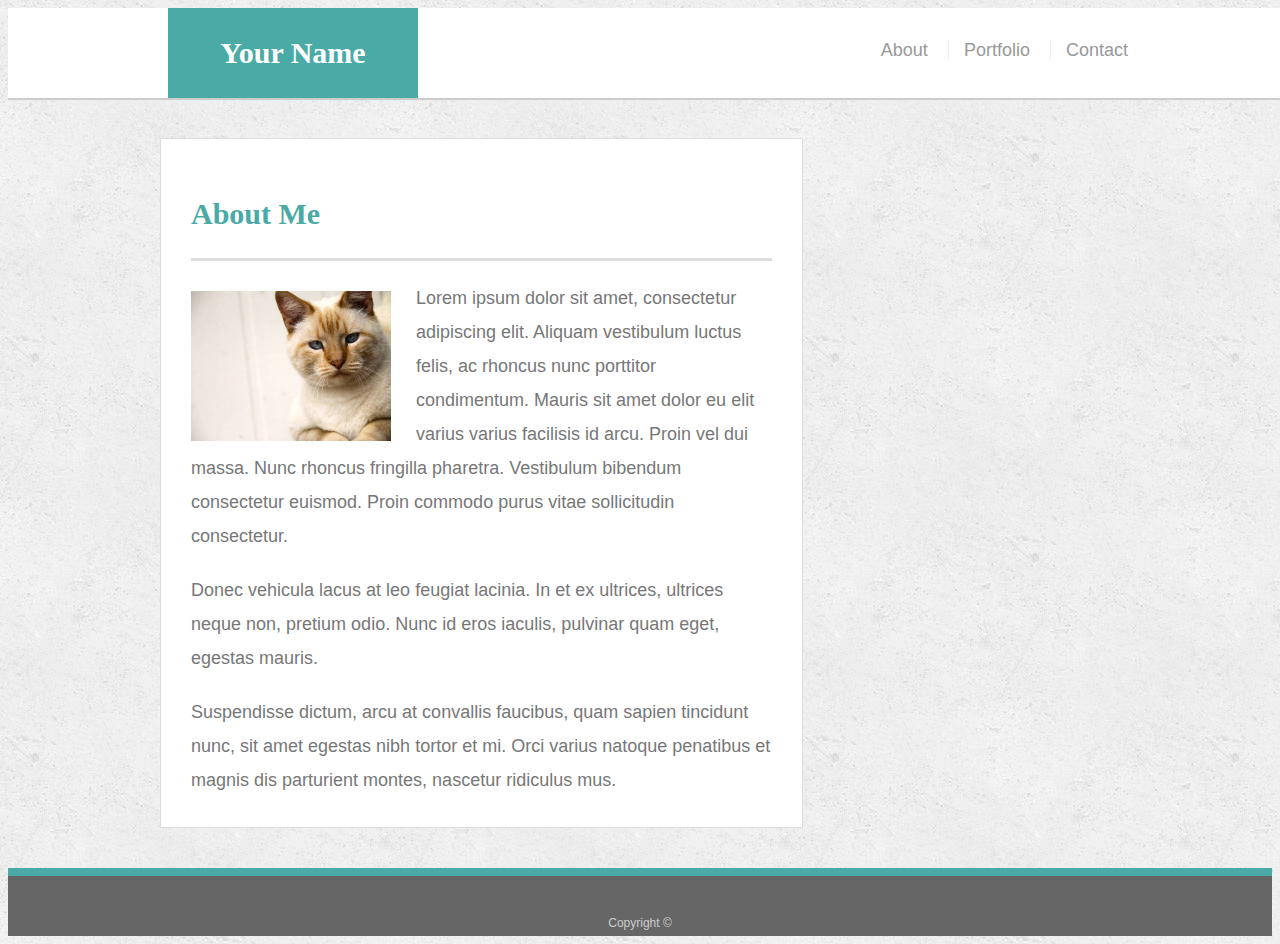
==== index.html @ c59edeef "index.html" ====
<!doctype html>
<html lang="en-us">

<head>
  <meta charset="UTF-8">
  <title>About | Your Name</title>
  <link rel="stylesheet" type="text/css" href="assets/css/style.css">
  <meta name="viewport" content="width=device-width, initial-scale=1.0">
</head>

<body>

  <header id="masthead">
    <div class="container">
      <a href="index.html" id="logo">Your Name</a>
      <nav>
        <a href="index.html">About</a>
        <a href="portfolio.html">Portfolio</a>
        <a href="contact.html">Contact</a>
      </nav>
    </div>
  </header>

  <div id="main-container" class="container">
    <section class="main-section">
      <h1>About Me</h1>

      <img src="assets/images/cat.jpg" class="auth-image" alt="Your Name">

      <p>Lorem ipsum dolor sit amet, consectetur adipiscing elit. Aliquam vestibulum luctus felis, ac rhoncus nunc porttitor condimentum. Mauris sit amet dolor eu elit varius varius facilisis id arcu. Proin vel dui massa. Nunc rhoncus fringilla pharetra. Vestibulum bibendum consectetur euismod. Proin commodo purus vitae sollicitudin consectetur.</p>

      <p>Donec vehicula lacus at leo feugiat lacinia. In et ex ultrices, ultrices neque non, pretium odio. Nunc id eros iaculis, pulvinar quam eget, egestas mauris.</p>

      <p>Suspendisse dictum, arcu at convallis faucibus, quam sapien tincidunt nunc, sit amet egestas nibh tortor et mi. Orci varius natoque penatibus et magnis dis parturient montes, nascetur ridiculus mus.</p>

    </section>

  </div>

  <footer>
    <div class="container">
      Copyright &copy; 
    </div>
  </footer>
</body>

</html>
---- assets/css/style.css ----
body {
  font-family: Arial, "Helvetica Neue", Helvetica, sans-serif;
  font-size: 18px;
  line-height: 34px;
  color: #777777;
  background: url("../images/concrete_seamless.png");
}

* {
  box-sizing: border-box;
}

/* general */

.container {
  width: 100%;
  max-width: 960px;
  margin: 0 auto;
  clear: both;
}

h1,
h2,
h3,
p {
  margin-bottom: 20px;
}

p:last-child {
  margin-bottom: 0;
}

h1,
h2,
h3 {
  font-family: Georgia, Times, "Times New Roman", serif;
  font-weight: 700;
  color: #4aaaa5;
}

h1 {
  padding-bottom: 20px;
  font-size: 30px;
  line-height: 49px;
  border-bottom: 3px solid #dddddd;
}

h2,
h3 {
  font-size: 22px;
}

/* header */

#masthead {
  position: fixed;
  z-index: 99;
  width: 100%;
  margin: 0 0 30px;
  overflow: auto;
  color: #ffffff;
  background: #ffffff;
  border-bottom: 2px solid #cccccc;
}

#logo {
  float: left;
  width: 250px;
  height: 90px;
  font-family: Georgia, Times, "Times New Roman", serif;
  font-size: 30px;
  font-weight: 700;
  line-height: 90px;
  color: #ffffff;
  text-align: center;
  text-decoration: none;
  background: #4aaaa5;
}

nav {
  float: right;
  margin-top: 25px;
}

nav a {
  display: inline-block;
  padding-left: 15px;
  margin-left: 15px;
  line-height: 18px;
  color: #999;
  text-decoration: none;
  border-left: 1px solid #efefef;
}

nav a:first-child {
  border-left: 0 none;
}

/* footer */

footer {
  padding: 30px 0;
  clear: both;
  font-size: 12px;
  color: #ffffff;
  color: #cccccc;
  text-align: center;
  background: #666666;
  border-top: 8px solid #4aaaa5;
  height: 50px;
}

h3, h2 {
  padding-bottom: 20px;
  margin-bottom: 15px;
  line-height: 22px;
  border-bottom: 2px solid #eeeeee;
}

/* main */

#main-container {
  padding-top: 130px;
  min-height: calc(100vh - 70px);
  width: 100%;
}

.main-section {
  float: left;
  width: 67%;
  max-width: 960px;
  padding: 30px;
  margin: 0 0 40px;
  background: #ffffff;
  border: 1px solid #dddddd;
}

/* portfolio page */

.work {
  position: relative;
  float: left;
  width: 274px;
  margin: 20px 0 25px;
  overflow: auto;
}

.work:nth-child(even) {
  margin-right: 40px;
}

.work img {
  width: 100%;
  border: 0 none;
  opacity: 0.8;
}

.work h3 {
  position: absolute;
  bottom: 20px;
  width: 100%;
  padding: 15px;
  margin-bottom: 0;
  font-weight: 300;
  line-height: 30px;
  color: #ffffff;
  text-align: center;
  background: #4aaaa5;
  border-bottom: 0;
}

.auth-image {
  float: left;
  width: 200px;
  height: auto;
  margin-top: 10px;
  margin-right: 25px;
}

/* contact page */

#contact-form ul {
  margin-bottom: 20px;
}

#contact-form li {
  margin-bottom: 10px;
}

label,
input[type=text],
input[type=email],
textarea {
  display: block;
  width: 100%;
}

input[type=text],
input[type=email],
textarea {
  height: 35px;
  padding: 0 10px;
  font-size: 14px;
  border: 1px solid #dddddd;
}

textarea {
  height: 200px;
}

input[type=submit] {
  padding: 10px 30px;
  font-size: 18px;
  color: #ffffff;
  cursor: pointer;
  background: #4aaaa5;
  border: 0 none;
}
@media screen and (max-width: 980px) {
  .main-section {width: 100%;}
}

@media (max-width: 768px) {
  .auth-image {
    width: 50%;
  }
  nav{
    margin-right: 25px;
  }
}


@media (max-width: 640px) {
   .auth-image{
     width:100%;
     float: none;
  } 
  #logo{
    width: 100%;
  }
  nav{
    float: none;
    text-align: center;
  }
 }
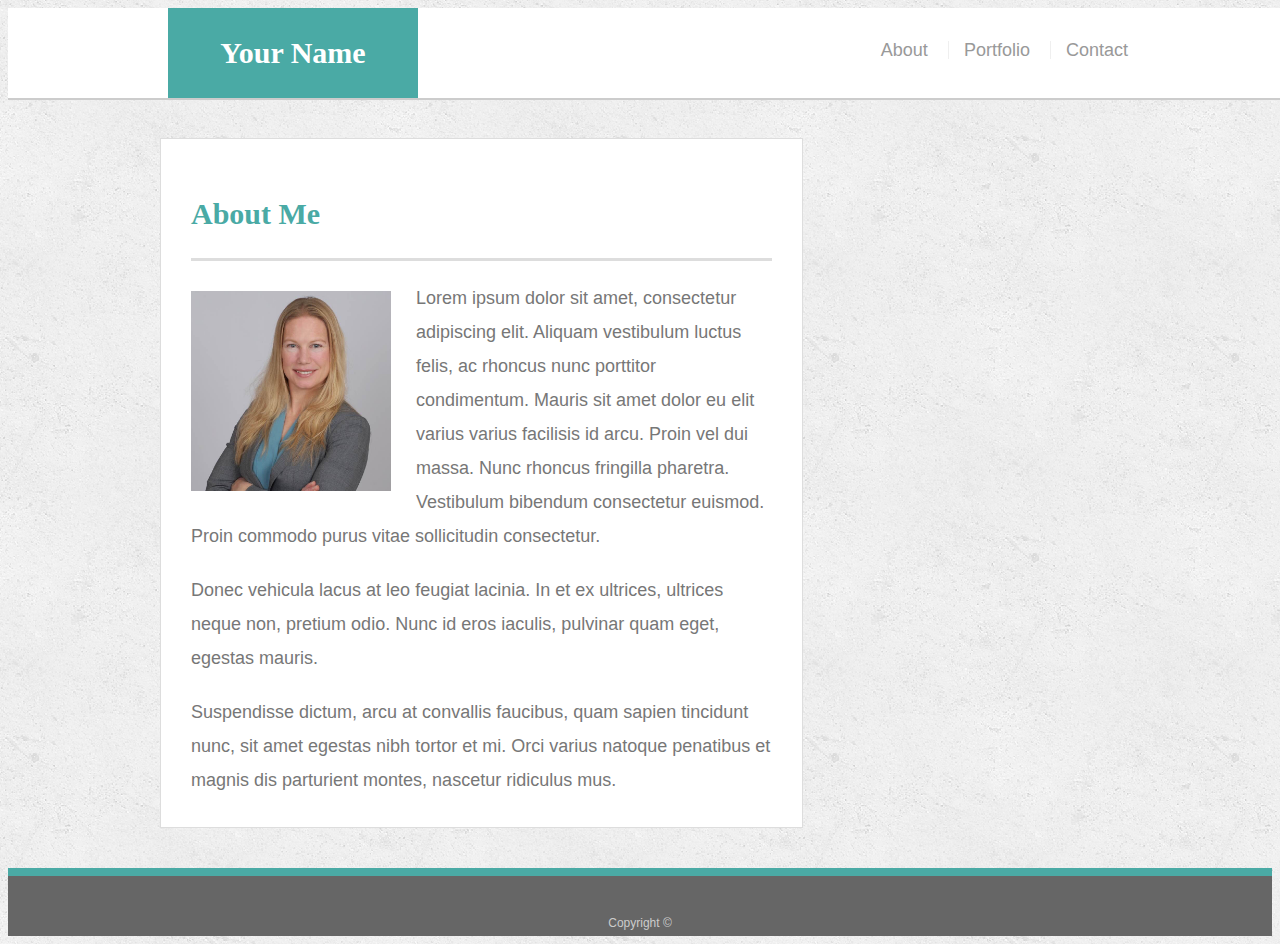
==== commit e7db0de2: "added Headshot" ====
--- a/index.html
+++ b/index.html
@@ -25,13 +25,18 @@
     <section class="main-section">
       <h1>About Me</h1>
 
-      <img src="assets/images/cat.jpg" class="auth-image" alt="Your Name">
+      <img src="assets/images/Headshot.jpg" class="auth-image" alt="Your Name">
 
-      <p>Lorem ipsum dolor sit amet, consectetur adipiscing elit. Aliquam vestibulum luctus felis, ac rhoncus nunc porttitor condimentum. Mauris sit amet dolor eu elit varius varius facilisis id arcu. Proin vel dui massa. Nunc rhoncus fringilla pharetra. Vestibulum bibendum consectetur euismod. Proin commodo purus vitae sollicitudin consectetur.</p>
+      <p>Lorem ipsum dolor sit amet, consectetur adipiscing elit. Aliquam vestibulum luctus felis, ac rhoncus nunc
+        porttitor condimentum. Mauris sit amet dolor eu elit varius varius facilisis id arcu. Proin vel dui massa. Nunc
+        rhoncus fringilla pharetra. Vestibulum bibendum consectetur euismod. Proin commodo purus vitae sollicitudin
+        consectetur.</p>
 
-      <p>Donec vehicula lacus at leo feugiat lacinia. In et ex ultrices, ultrices neque non, pretium odio. Nunc id eros iaculis, pulvinar quam eget, egestas mauris.</p>
+      <p>Donec vehicula lacus at leo feugiat lacinia. In et ex ultrices, ultrices neque non, pretium odio. Nunc id eros
+        iaculis, pulvinar quam eget, egestas mauris.</p>
 
-      <p>Suspendisse dictum, arcu at convallis faucibus, quam sapien tincidunt nunc, sit amet egestas nibh tortor et mi. Orci varius natoque penatibus et magnis dis parturient montes, nascetur ridiculus mus.</p>
+      <p>Suspendisse dictum, arcu at convallis faucibus, quam sapien tincidunt nunc, sit amet egestas nibh tortor et
+        mi. Orci varius natoque penatibus et magnis dis parturient montes, nascetur ridiculus mus.</p>
 
     </section>
 
@@ -39,9 +44,9 @@
 
   <footer>
     <div class="container">
-      Copyright &copy; 
+      Copyright &copy;
     </div>
   </footer>
 </body>
 
-</html>
+</html>--- a/assets/css/style.css
+++ b/assets/css/style.css
@@ -140,7 +140,7 @@
 .work {
   position: relative;
   float: left;
-  width: 274px;
+  width: calc(50% - 20px);
   margin: 20px 0 25px;
   overflow: auto;
 }
@@ -218,9 +218,10 @@
 }
 @media screen and (max-width: 980px) {
   .main-section {width: 100%;}
-}
-
-@media (max-width: 768px) {
+
+}
+
+@media screen and (max-width: 768px) {
   .auth-image {
     width: 50%;
   }
@@ -230,7 +231,7 @@
 }
 
 
-@media (max-width: 640px) {
+@media screen and (max-width: 640px) {
    .auth-image{
      width:100%;
      float: none;
@@ -242,4 +243,13 @@
     float: none;
     text-align: center;
   }
- }+  .work{ 
+    width: 100%;
+  }
+  #main-container {
+    padding-top: 0;
+  }
+  #masthead {
+    position: static;
+ }
+}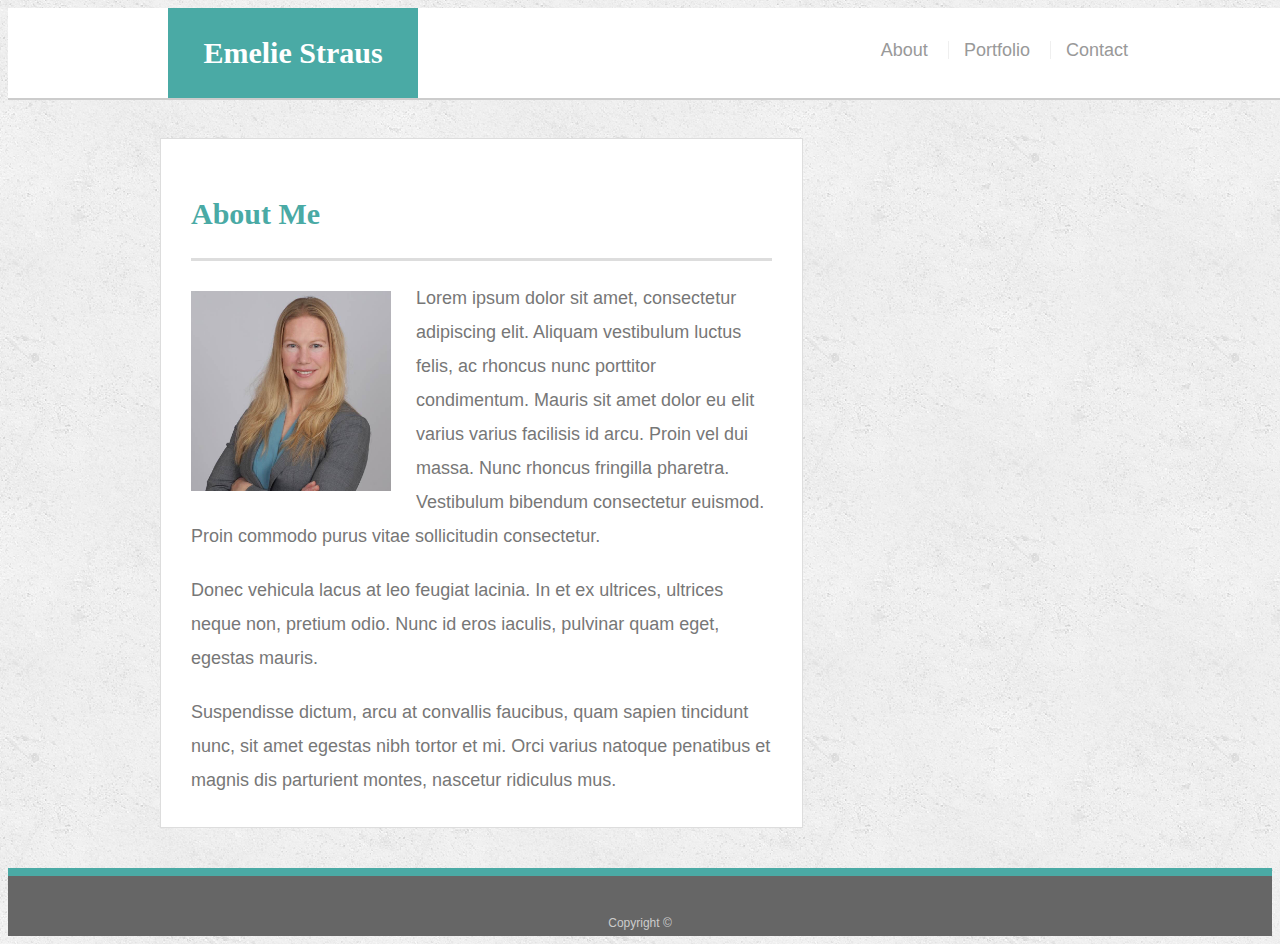
==== commit 6df2a2e3: "Name2" ====
--- a/index.html
+++ b/index.html
@@ -3,7 +3,7 @@
 
 <head>
   <meta charset="UTF-8">
-  <title>About | Your Name</title>
+  <title>About | Emelie Straus</title>
   <link rel="stylesheet" type="text/css" href="assets/css/style.css">
   <meta name="viewport" content="width=device-width, initial-scale=1.0">
 </head>
@@ -12,7 +12,7 @@
 
   <header id="masthead">
     <div class="container">
-      <a href="index.html" id="logo">Your Name</a>
+      <a href="index.html" id="logo">Emelie Straus</a>
       <nav>
         <a href="index.html">About</a>
         <a href="portfolio.html">Portfolio</a>
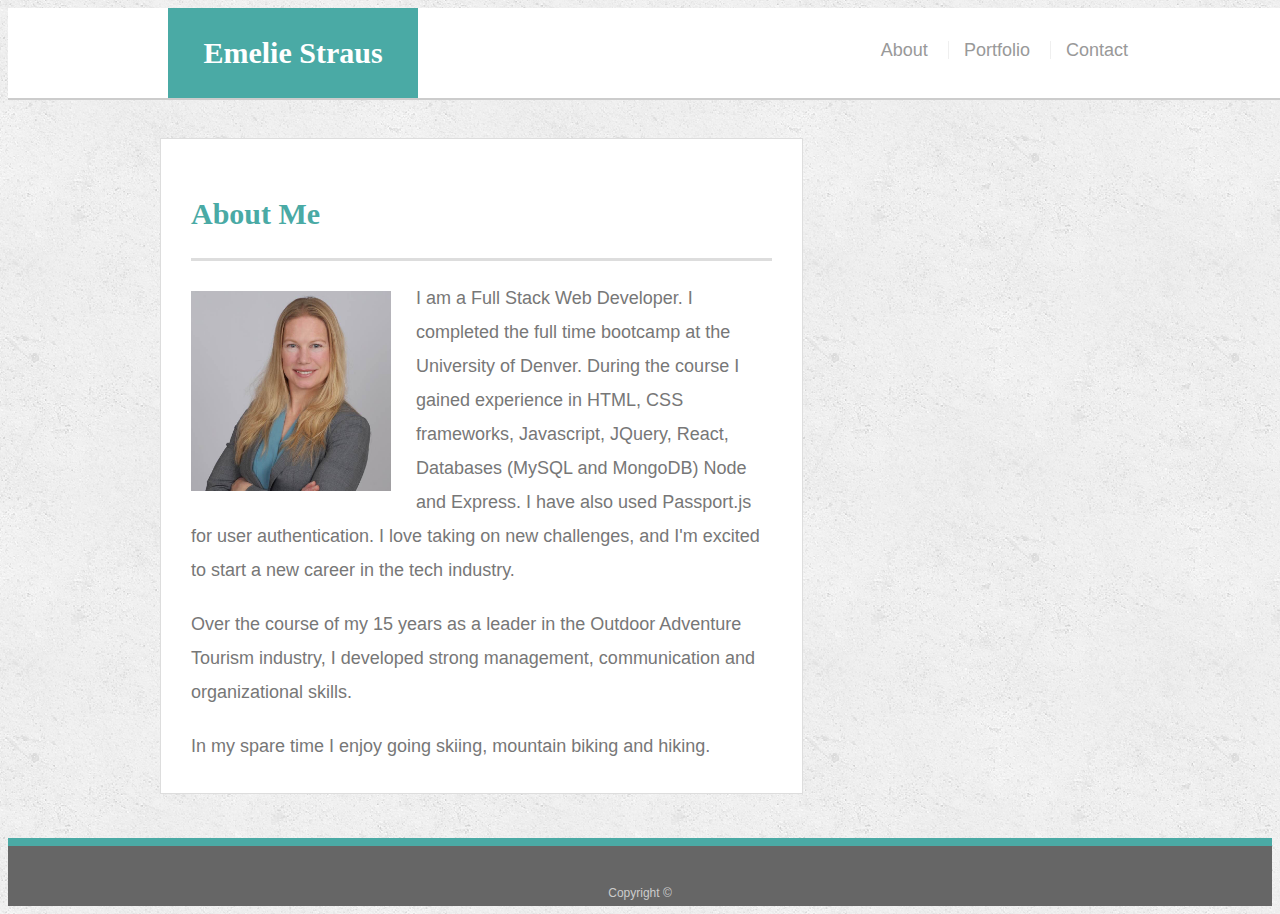
==== commit ef32cb7c: "About me text" ====
--- a/index.html
+++ b/index.html
@@ -27,16 +27,12 @@
 
       <img src="assets/images/Headshot.jpg" class="auth-image" alt="Your Name">
 
-      <p>Lorem ipsum dolor sit amet, consectetur adipiscing elit. Aliquam vestibulum luctus felis, ac rhoncus nunc
-        porttitor condimentum. Mauris sit amet dolor eu elit varius varius facilisis id arcu. Proin vel dui massa. Nunc
-        rhoncus fringilla pharetra. Vestibulum bibendum consectetur euismod. Proin commodo purus vitae sollicitudin
-        consectetur.</p>
+      <p>I am a Full Stack Web Developer. I completed the full time bootcamp at the University of Denver. During the course I gained experience in HTML, CSS frameworks, Javascript, JQuery, React, Databases (MySQL and MongoDB) Node and Express. I have also used Passport.js for user authentication. 
+        I love taking on new challenges, and I'm excited to start a new career in the tech industry.</p>
+        
+      <p>Over the course of my 15 years as a leader in the Outdoor Adventure Tourism industry, I developed strong management, communication and organizational skills.</p>
 
-      <p>Donec vehicula lacus at leo feugiat lacinia. In et ex ultrices, ultrices neque non, pretium odio. Nunc id eros
-        iaculis, pulvinar quam eget, egestas mauris.</p>
-
-      <p>Suspendisse dictum, arcu at convallis faucibus, quam sapien tincidunt nunc, sit amet egestas nibh tortor et
-        mi. Orci varius natoque penatibus et magnis dis parturient montes, nascetur ridiculus mus.</p>
+      <p>In my spare time I enjoy going skiing, mountain biking and hiking.</p>
 
     </section>
 
--- a/assets/css/style.css
+++ b/assets/css/style.css
@@ -252,4 +252,12 @@
   #masthead {
     position: static;
  }
+ 
+}
+.work h3 {
+  margin-bottom: 8px;
+}
+.work img {
+  height: 170px;
+  object-fit: cover;
 }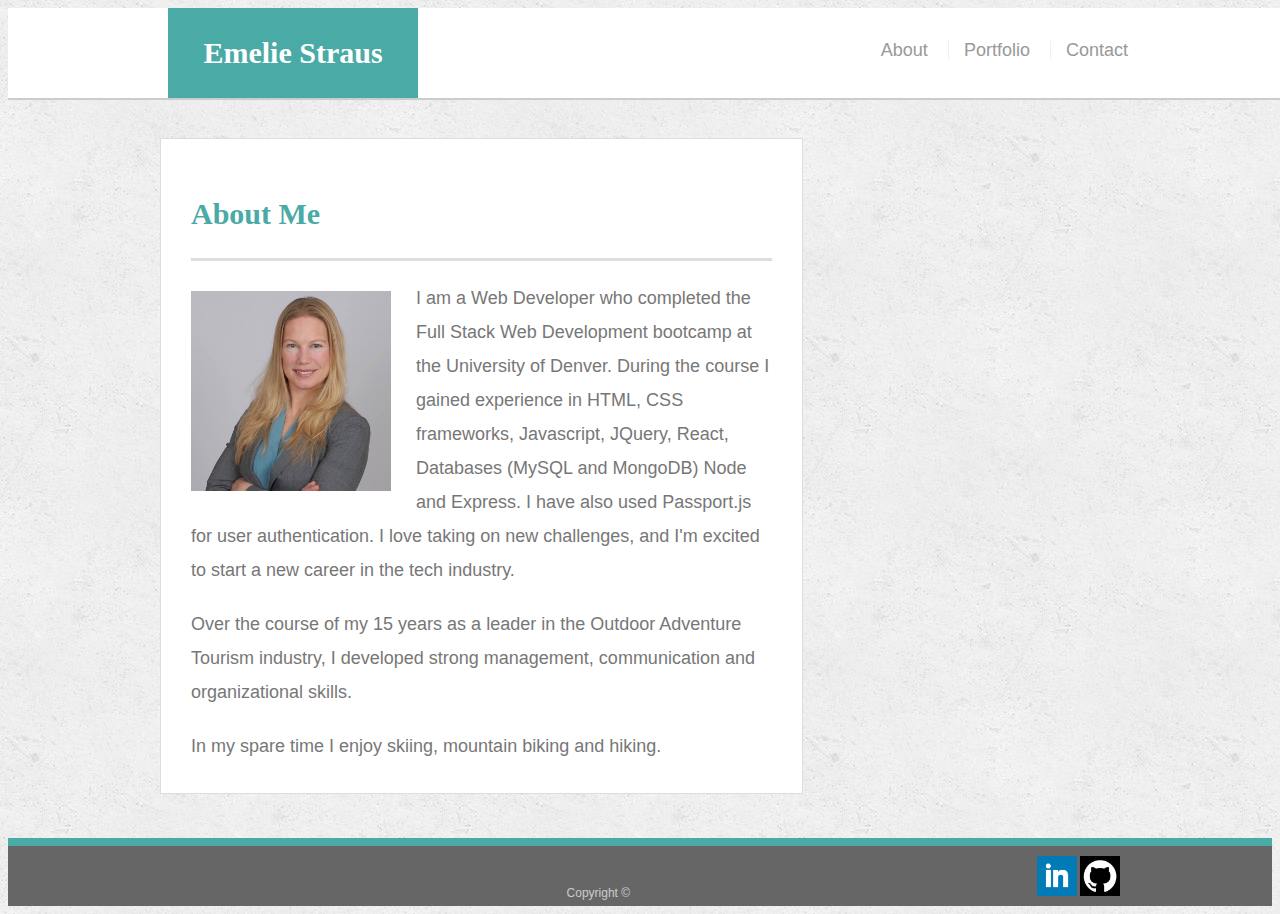
==== commit 011f8d07: "added links to github and Linkedin" ====
--- a/index.html
+++ b/index.html
@@ -27,12 +27,12 @@
 
       <img src="assets/images/Headshot.jpg" class="auth-image" alt="Your Name">
 
-      <p>I am a Full Stack Web Developer. I completed the full time bootcamp at the University of Denver. During the course I gained experience in HTML, CSS frameworks, Javascript, JQuery, React, Databases (MySQL and MongoDB) Node and Express. I have also used Passport.js for user authentication. 
+      <p>I am a Web Developer who completed the Full Stack Web Development bootcamp at the University of Denver. During the course I gained experience in HTML, CSS frameworks, Javascript, JQuery, React, Databases (MySQL and MongoDB) Node and Express. I have also used Passport.js for user authentication. 
         I love taking on new challenges, and I'm excited to start a new career in the tech industry.</p>
         
       <p>Over the course of my 15 years as a leader in the Outdoor Adventure Tourism industry, I developed strong management, communication and organizational skills.</p>
 
-      <p>In my spare time I enjoy going skiing, mountain biking and hiking.</p>
+      <p>In my spare time I enjoy skiing, mountain biking and hiking.</p>
 
     </section>
 
@@ -41,6 +41,10 @@
   <footer>
     <div class="container">
       Copyright &copy;
+      <div id="footerLinkContainer">
+        <a href="https://www.linkedin.com/in/emeliestraus/" target="_blank"><img class="footerLinks" src="assets/images/linkedin.png" alt="Linkedin"></a>
+        <a href="https://github.com/mlebjork/" target="_blank"><img class="footerLinks" src="assets/images/Github.png" alt="Github"></a>
+      </div>
     </div>
   </footer>
 </body>
--- a/assets/css/style.css
+++ b/assets/css/style.css
@@ -260,4 +260,11 @@
 .work img {
   height: 170px;
   object-fit: cover;
+}
+.footerLinks {
+  height: 40px;
+}
+#footerLinkContainer {
+  float: right;
+  margin-top: -20px;
 }